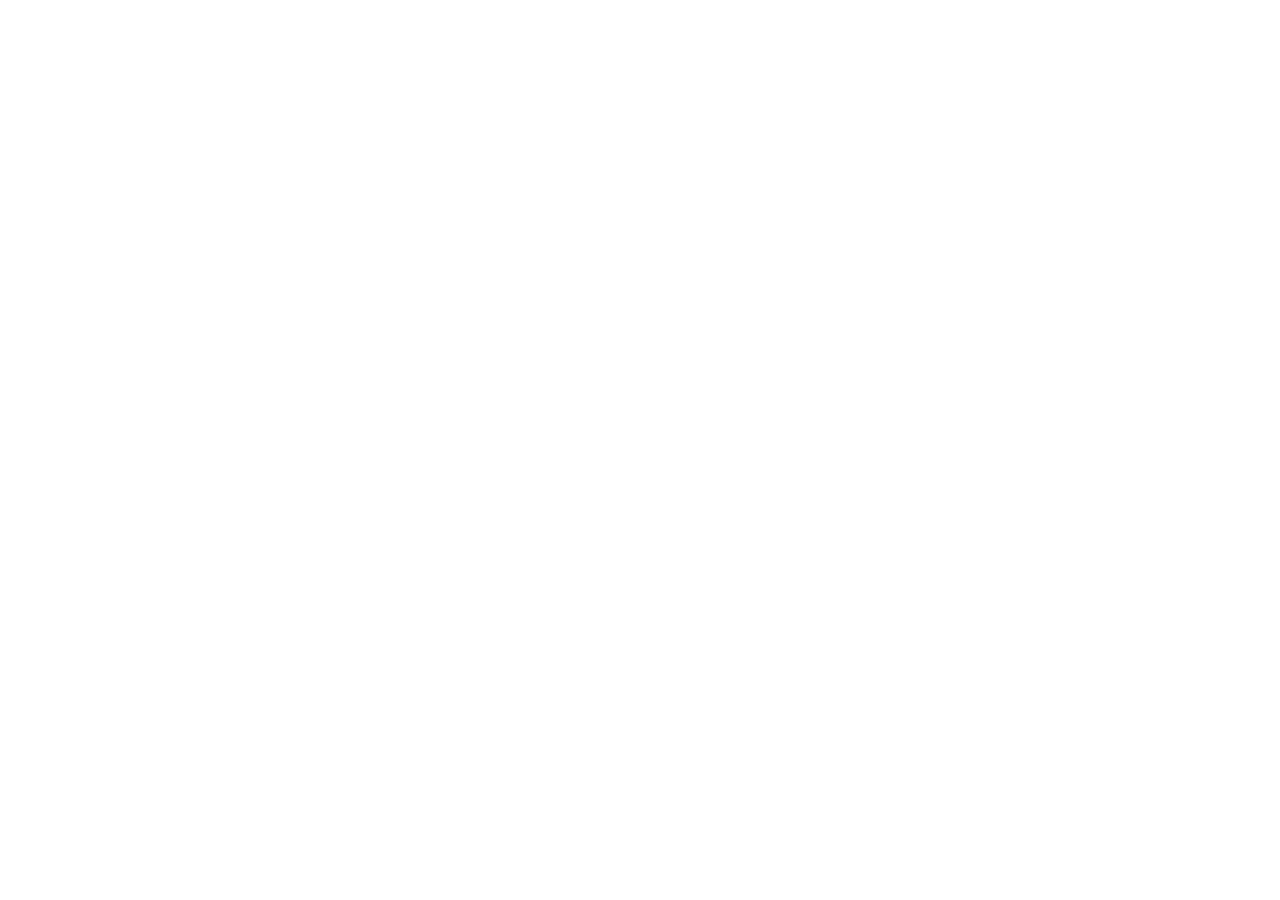
==== website/index.html @ 8fd0020f "Created index.html" ====
<!DOCTYPE html>
<html lang="en">
<head>
    <meta charset="UTF-8">
    <meta name="viewport" content="width=device-width, initial-scale=1.0">
    <title>Pokemon</title>
</head>
<body>
    
</body>
</html>
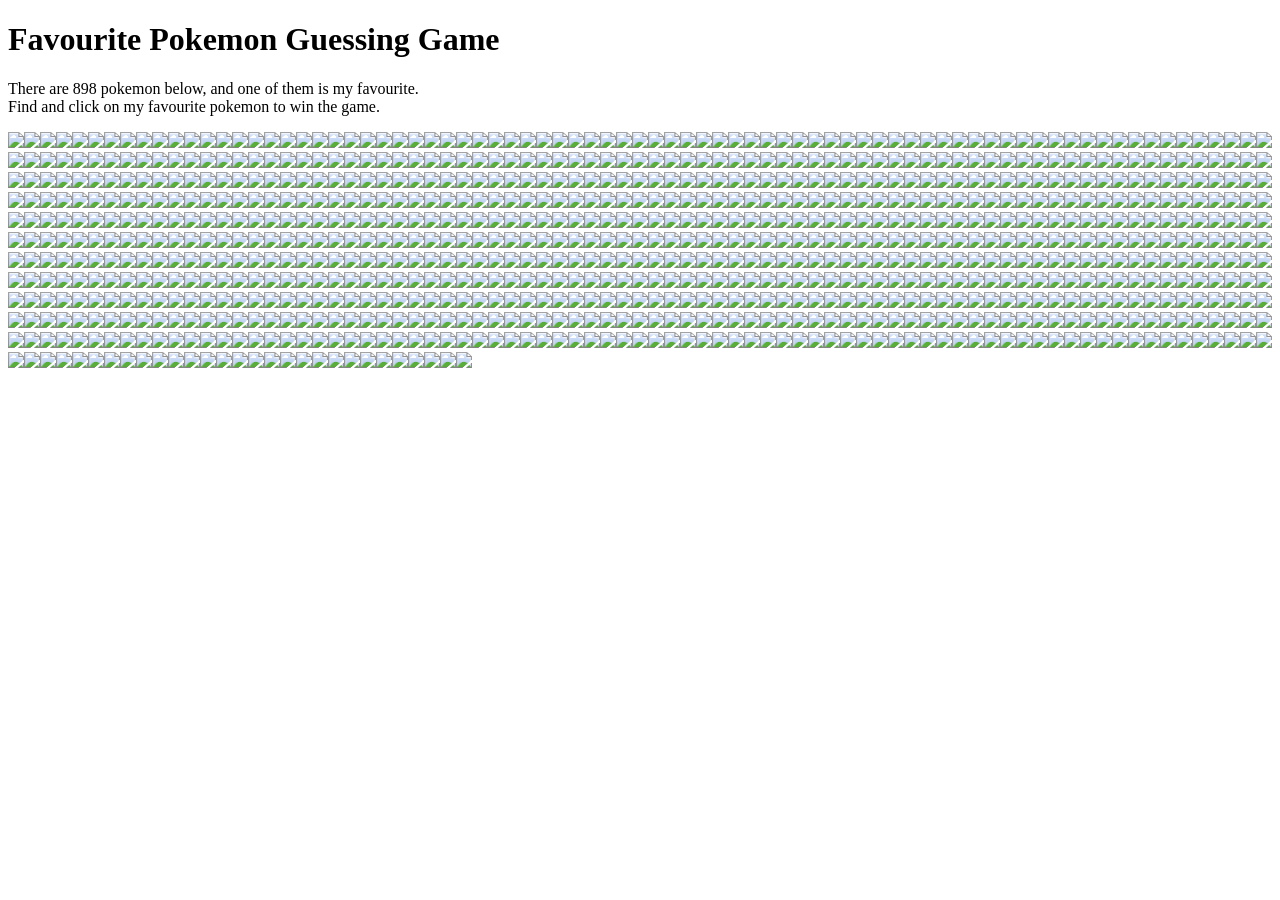
==== commit fc3d45b6: "Rendered the Pokemon" ====
--- a/website/index.html
+++ b/website/index.html
@@ -3,9 +3,13 @@
 <head>
     <meta charset="UTF-8">
     <meta name="viewport" content="width=device-width, initial-scale=1.0">
+    <link rel="stylesheet" href="app.css">
     <title>Pokemon</title>
 </head>
 <body>
-    
+    <h1>Favourite Pokemon Guessing Game</h1>
+    <p>There are 898 pokemon below, and one of them is my favourite. <br> Find and click on my favourite pokemon to win the game. </p>
+    <div id="container"></div>
+    <script src="app.js"></script>
 </body>
 </html>
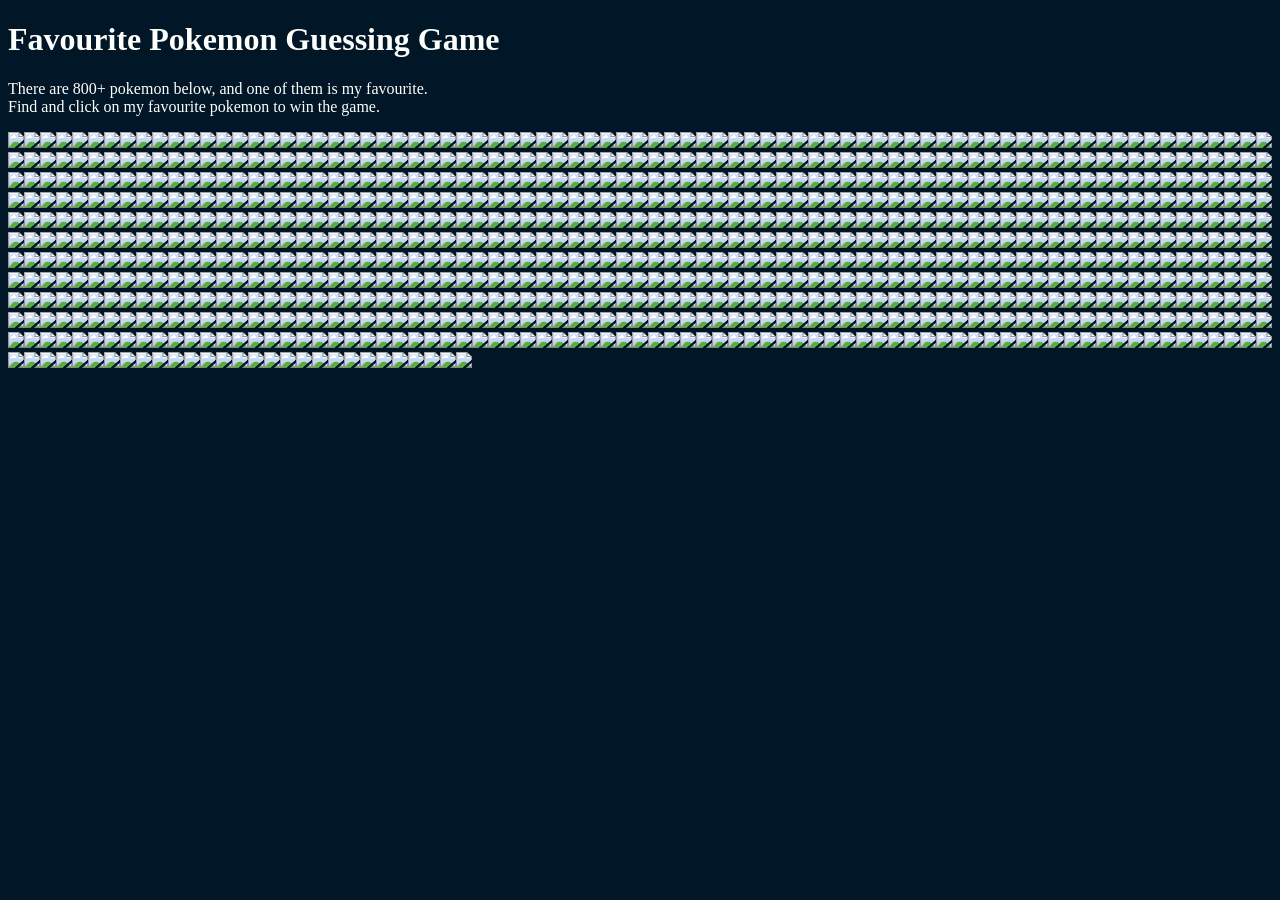
==== commit 80e7e7e5: "Added designs" ====
--- a/website/index.html
+++ b/website/index.html
@@ -8,7 +8,7 @@
 </head>
 <body>
     <h1>Favourite Pokemon Guessing Game</h1>
-    <p>There are 898 pokemon below, and one of them is my favourite. <br> Find and click on my favourite pokemon to win the game. </p>
+    <p>There are 800+ pokemon below, and one of them is my favourite. <br> Find and click on my favourite pokemon to win the game. </p>
     <div id="container"></div>
     <script src="app.js"></script>
 </body>
--- a/website/app.css
+++ b/website/app.css
@@ -0,0 +1,4 @@
+body { 
+    background-color: #011627;
+    color: #FDFFFC;
+}
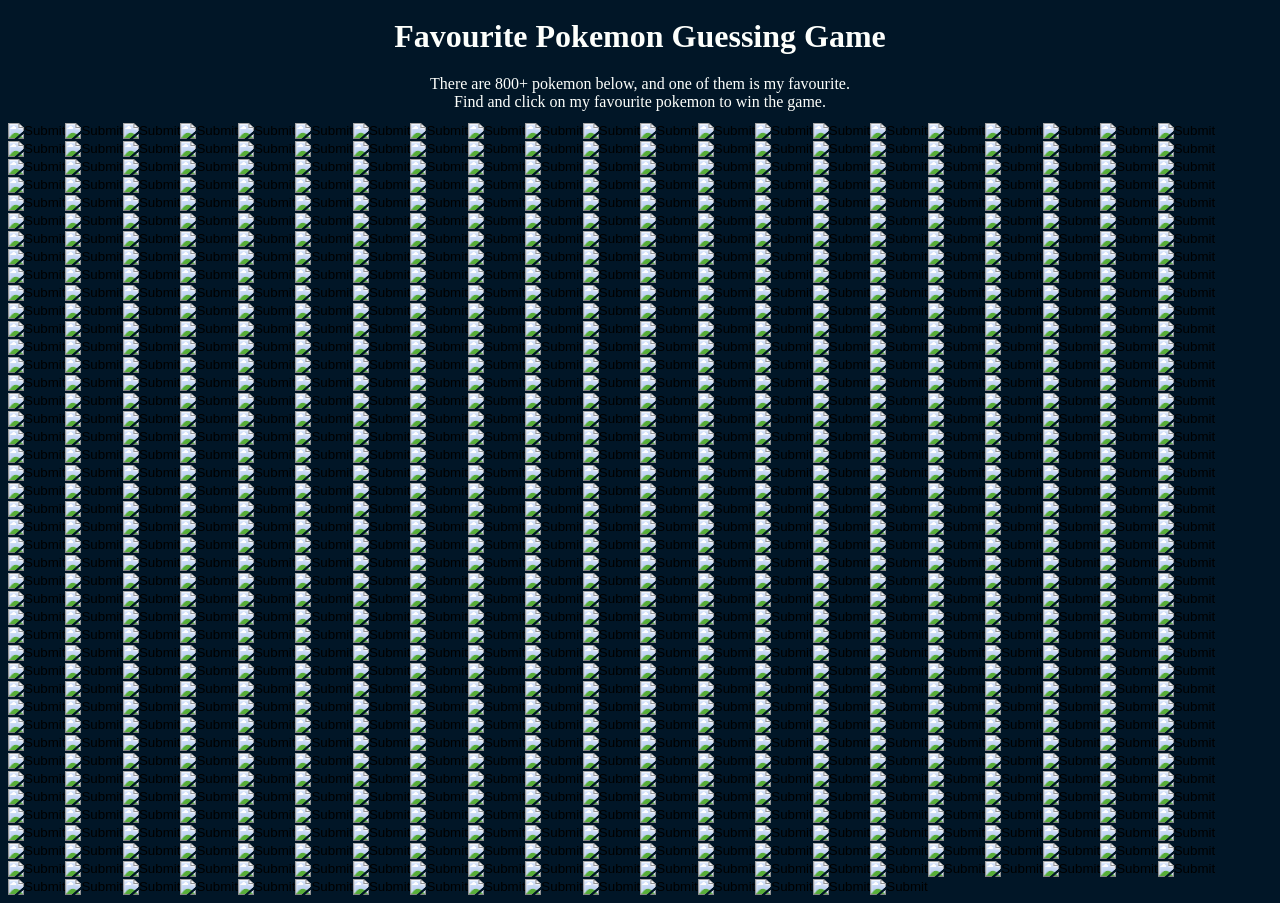
==== commit 62630266: "Added functionality using Js" ====
--- a/website/index.html
+++ b/website/index.html
@@ -10,6 +10,7 @@
     <h1>Favourite Pokemon Guessing Game</h1>
     <p>There are 800+ pokemon below, and one of them is my favourite. <br> Find and click on my favourite pokemon to win the game. </p>
     <div id="container"></div>
+    
     <script src="app.js"></script>
 </body>
 </html>
--- a/website/app.css
+++ b/website/app.css
@@ -1,4 +1,28 @@
 body { 
     background-color: #011627;
     color: #FDFFFC;
+}
+
+.hide { 
+    display: none; 
+}
+
+h1, p { 
+    margin: auto;
+    width: 50%;
+    padding: 10px;
+    text-align: center;
+}
+
+
+.center {  
+    padding: 50px;
+}
+
+
+.center2 {  
+    margin: auto;
+    width: 100%;
+    padding: 10px;
+    text-align: center;
 }
